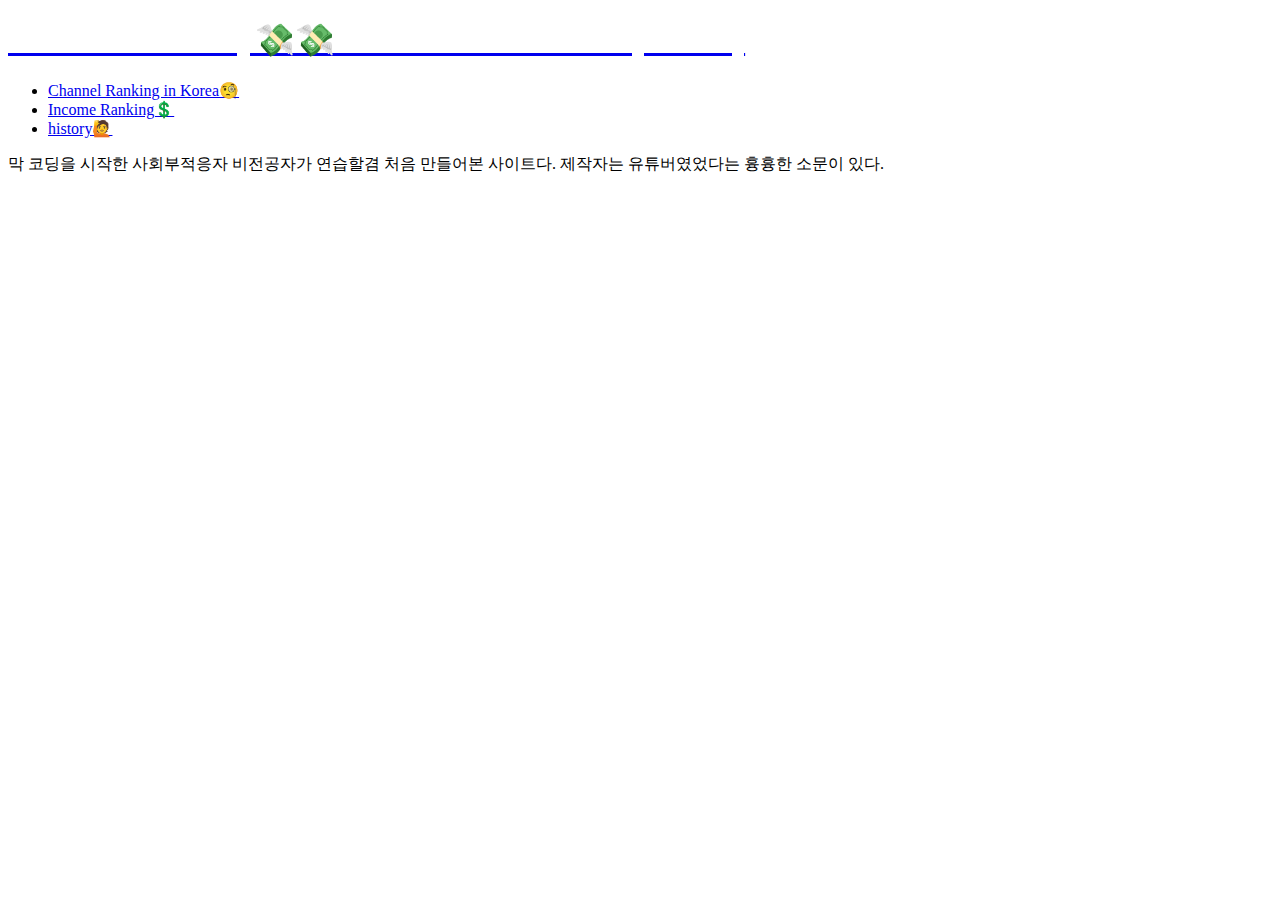
==== History.html @ 0ddc4bfc "Update History.html" ====
<!DOCTYPE html>
<html>
  <head>
    <meta charset="utf-8">
    <title> Youtuber Income </title>
      <link rel="stylesheet" href="style.css">
  </head>


  <body>
    <div id="head">
    <h1><a href="index.html" title="과연 유튜버들은 돈을 얼마나 벌까?" id="제목글자"><font color="white"> How much money💸💸 do Youtubers make? (˵⚈ε⚈˵)</font></a></h1>
    </div>

     <ul>
       <li><a href="Channel.html" title="국내유튜버들의 순위">Channel Ranking in Korea🧐</a></li>
       <li><a href="Income.html" title="국내유튜버들의 수입">Income Ranking💲</a></li>
       <li><a href="History.html" id="c"  title="제작자">history🙋</a></li>
          </ul>
      <div id="text1">
        <p>
            막 코딩을 시작한 사회부적응자 비전공자가 연습할겸 처음 만들어본 사이트다. 제작자는 유튜버였었다는 흉흉한 소문이 있다.
        </p>
<iframe width="450" height="250" src="https://www.youtube.com/embed/0n2ItsCmLtw" frameborder="0" allow="autoplay" allowfullscreen></iframe>
      </div>

      <p>

      <!-- 라이브리 시티 설치 코드 -->
      <div id="lv-container" data-id="city" data-uid="MTAyMC81MDkyOS8yNzQxMQ==">
      <script type="text/javascript">
      (function(d, s) {
      var j, e = d.getElementsByTagName(s)[0];

      if (typeof LivereTower === 'function') { return; }

      j = d.createElement(s);
      j.src = 'https://cdn-city.livere.com/js/embed.dist.js';
      j.async = true;

      e.parentNode.insertBefore(j, e);
      })(document, 'script');
      </script>
      <noscript> 라이브리 댓글 작성을 위해 JavaScript를 활성화 해주세요</noscript>
      </div>
      <!-- 시티 설치 코드 끝 -->

      </p>

              <p>
                <!--Start of Tawk.to Script-->
<script type="text/javascript">
var Tawk_API=Tawk_API||{}, Tawk_LoadStart=new Date();
(function(){
var s1=document.createElement("script"),s0=document.getElementsByTagName("script")[0];
s1.async=true;
s1.src='https://embed.tawk.to/5f0444ee223d045fcb7b7551/default';
s1.charset='UTF-8';
s1.setAttribute('crossorigin','*');
s0.parentNode.insertBefore(s1,s0);
})();
</script>
<!--End of Tawk.to Script--></p>

  </body>
</html>
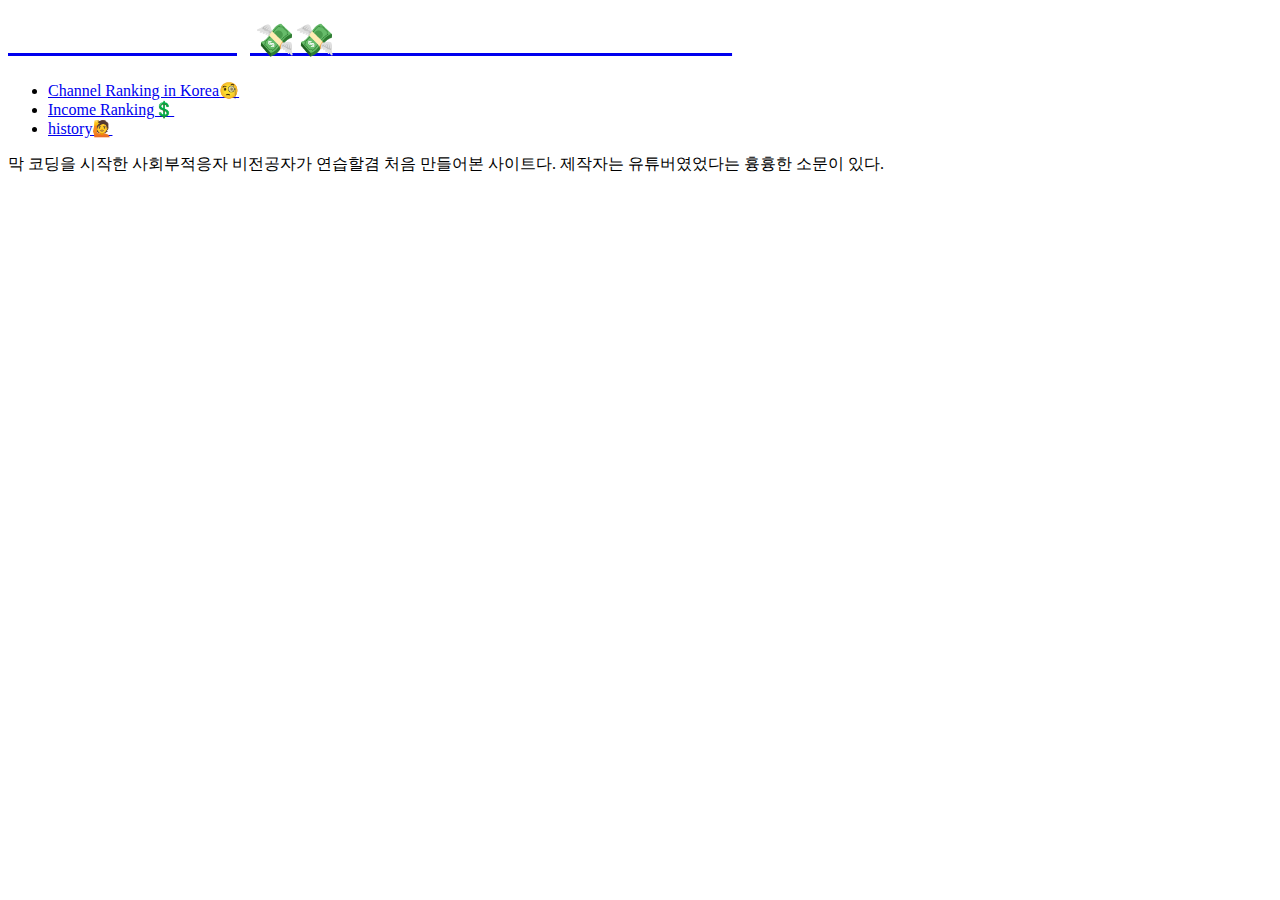
==== commit 1a40d31a: "Update History.html" ====
--- a/History.html
+++ b/History.html
@@ -9,7 +9,7 @@
 
   <body>
     <div id="head">
-    <h1><a href="index.html" title="과연 유튜버들은 돈을 얼마나 벌까?" id="제목글자"><font color="white"> How much money💸💸 do Youtubers make? (˵⚈ε⚈˵)</font></a></h1>
+    <h1><a href="index.html" title="과연 유튜버들은 돈을 얼마나 벌까?" id="제목글자"><font color="white"> How much money💸💸 do Youtubers make? ୧ʕ•̀ᴥ•́ʔ୨ </font></a></h1>
     </div>
 
      <ul>
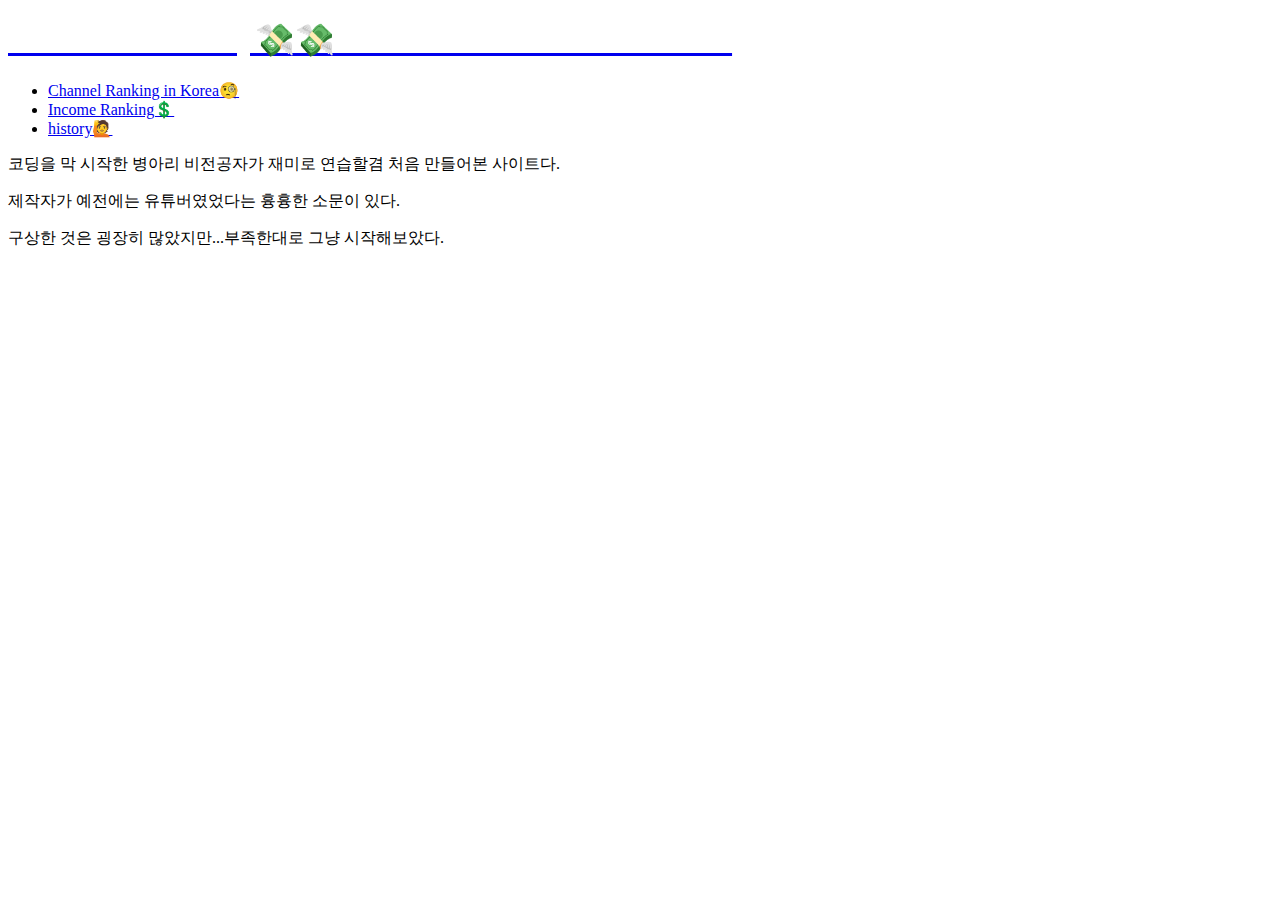
==== commit 88c66f41: "Update History.html" ====
--- a/History.html
+++ b/History.html
@@ -19,7 +19,13 @@
           </ul>
       <div id="text1">
         <p>
-            막 코딩을 시작한 사회부적응자 비전공자가 연습할겸 처음 만들어본 사이트다. 제작자는 유튜버였었다는 흉흉한 소문이 있다.
+          코딩을 막 시작한 병아리 비전공자가 재미로 연습할겸 처음 만들어본 사이트다. 
+        </p>
+        <p>
+          제작자가 예전에는 유튜버였었다는 흉흉한 소문이 있다.
+        </p>
+        <p>
+          구상한 것은 굉장히 많았지만...부족한대로 그냥 시작해보았다.
         </p>
 <iframe width="450" height="250" src="https://www.youtube.com/embed/0n2ItsCmLtw" frameborder="0" allow="autoplay" allowfullscreen></iframe>
       </div>
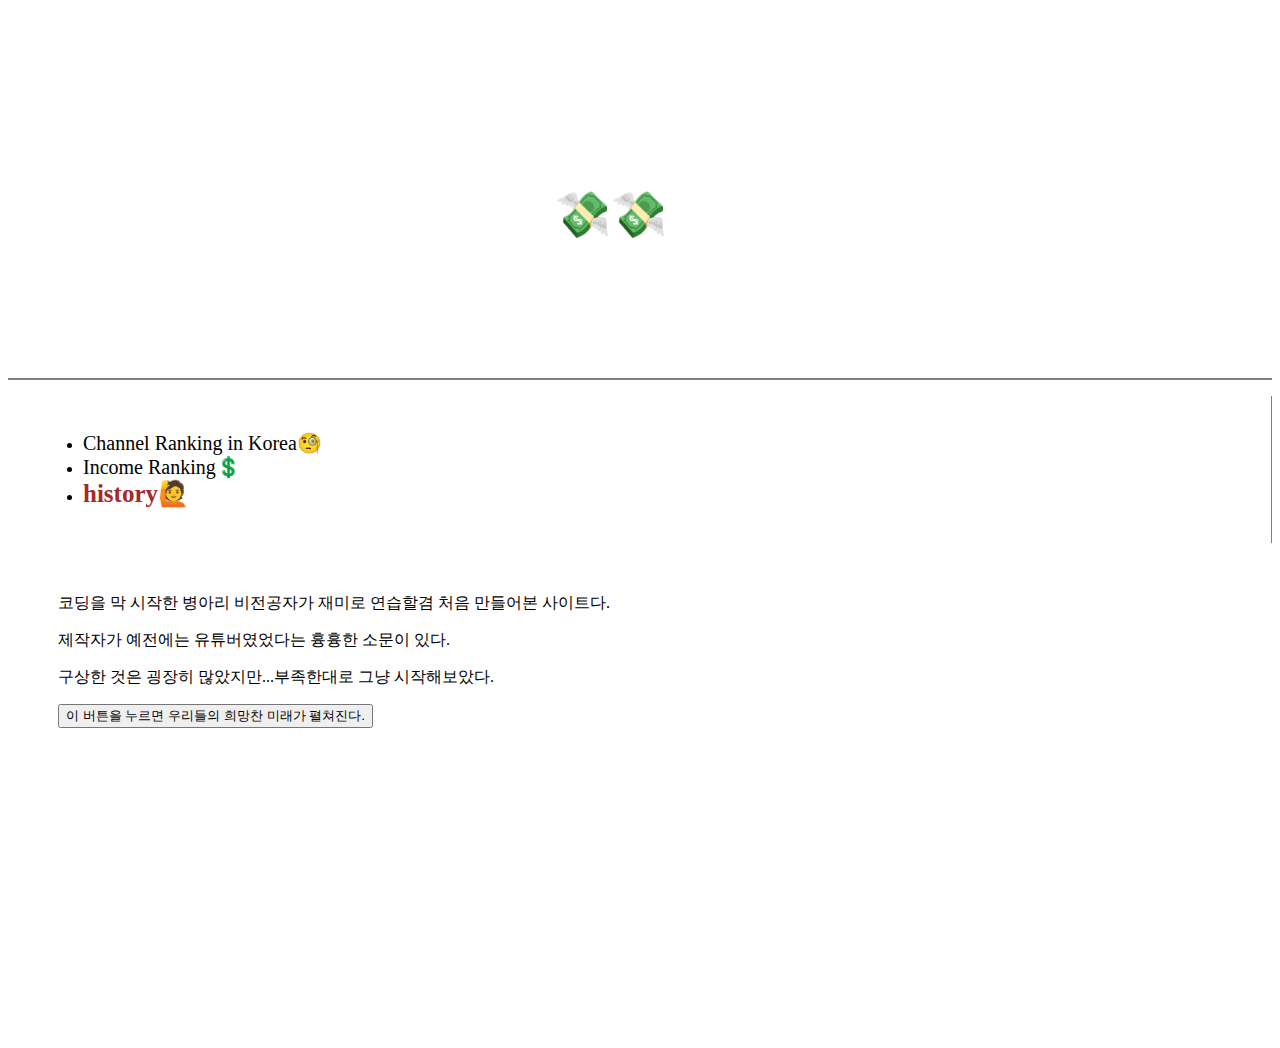
==== commit 2311b027: "Update History.html" ====
--- a/History.html
+++ b/History.html
@@ -27,6 +27,19 @@
         <p>
           구상한 것은 굉장히 많았지만...부족한대로 그냥 시작해보았다.
         </p>
+        <p>
+        <input type="button"value="이 버튼을 누르면 우리들의 희망찬 미래가 펼쳐진다." onclick="
+        var target = document.querySelector('body')
+        if(this.value === '이 버튼을 누르면 우리들의 희망찬 미래가 펼쳐진다.'){
+          target.style.backgroundColor = 'black';
+          target.style.color = 'white';
+          this.value = '그렇다, 우리들의 미래는 어둡다. 코로나때문에 더욱 그렇다. 힘내자 ㅎㅎ';
+        } else {
+          target.style.backgroundColor = 'white';
+          target.style.color = 'black';
+          this.value = '이 버튼을 누르면 우리들의 희망찬 미래가 펼쳐진다.';
+        }
+        "></p>
 <iframe width="450" height="250" src="https://www.youtube.com/embed/0n2ItsCmLtw" frameborder="0" allow="autoplay" allowfullscreen></iframe>
       </div>
 
--- a/style.css
+++ b/style.css
@@ -0,0 +1,70 @@
+
+h1{
+  font-size: 30px;
+  text-align: center;
+  padding: 180px;
+  padding-bottom: 84px;
+  border-bottom: 2px solid gray;
+  margin: 0;
+}
+a{
+font-size: 20px;
+color: black;
+text-decoration: none;
+}
+ul{
+padding: 35px;
+padding-left: 75px;
+border-right: 1px solid gray;
+}
+#text1{
+margin: 50px;
+}
+#head{
+background-image:url("./13.jpg");
+background-size: 100%;
+background-blend-mode: lighten;
+background-repeat: none;
+}
+
+#a{
+  font-size: 25px;
+  color: blue;
+  font-weight:bold;
+  }
+#b{
+  font-size:25px;
+  color:red;
+  font-weight:bold;
+}
+#c{
+  font-size: 25px;
+  color: brown;
+  font-weight:bold;
+}
+#제목글자{
+  font-size: 45px;
+}
+#list {
+  text-align: center;
+  font-weight:bold;
+  font-size: 22px;
+  color: black;
+  background-image: url("./76.jpg");
+  background-attachment: fixed;
+  background-position: center;
+  background-repeat: no-repeat;
+  background-size: cover;
+
+}
+#grid{
+  display: grid;
+  grid-template-columns: 1fr 1fr;
+}
+@media(max-width:1007px){
+  #grid{
+    display:block;
+  }
+  ul{
+  padding-left:none;
+}
